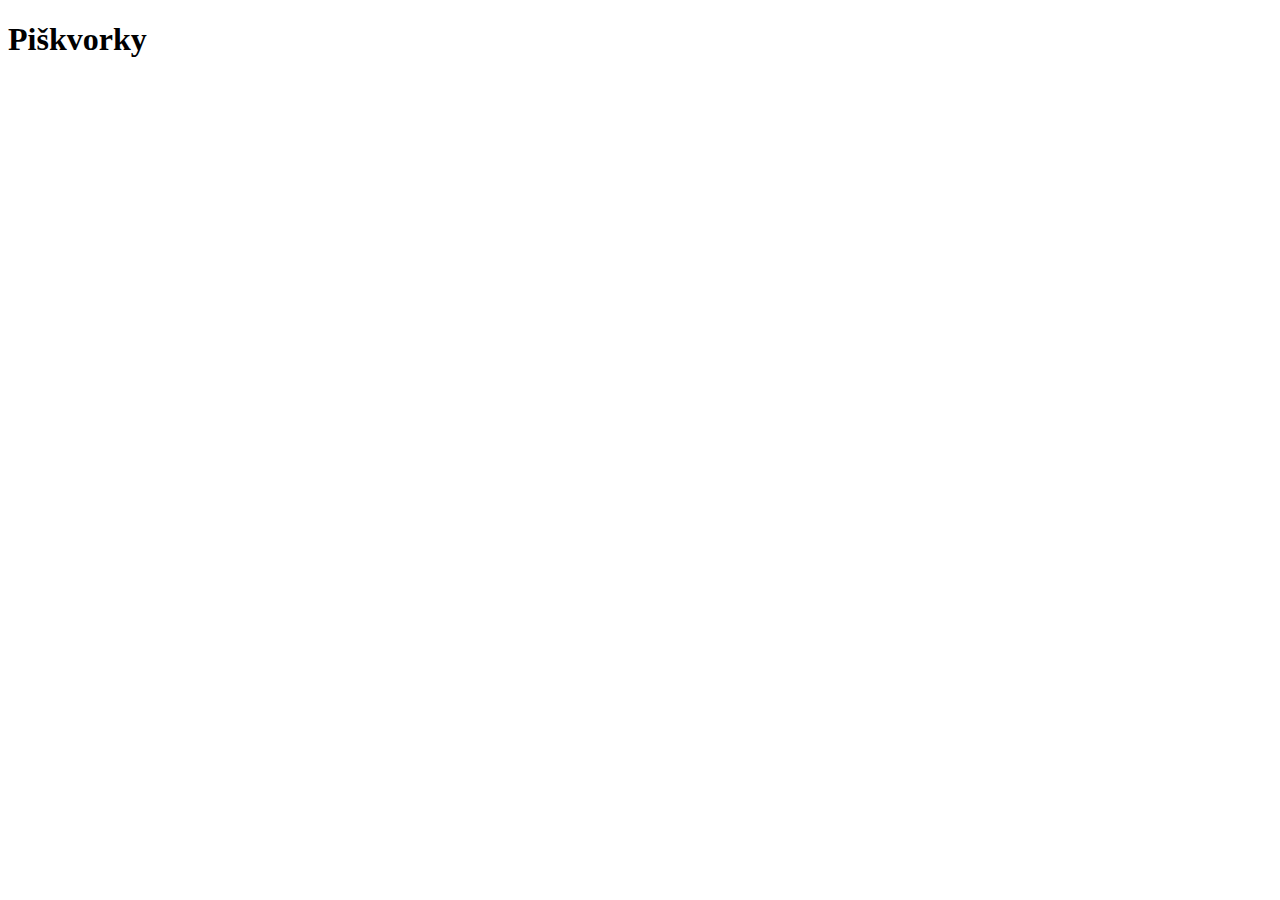
==== index.html @ 590d54cf "Základní html" ====
<!DOCTYPE html>
<html lang="en">
  <head>
    <meta charset="UTF-8" />
    <meta http-equiv="X-UA-Compatible" content="IE=edge" />
    <meta name="viewport" content="width=device-width, initial-scale=1.0" />
    <title>Document</title>
  </head>
  <body>
    <h1>Piškvorky</h1>
  </body>
</html>
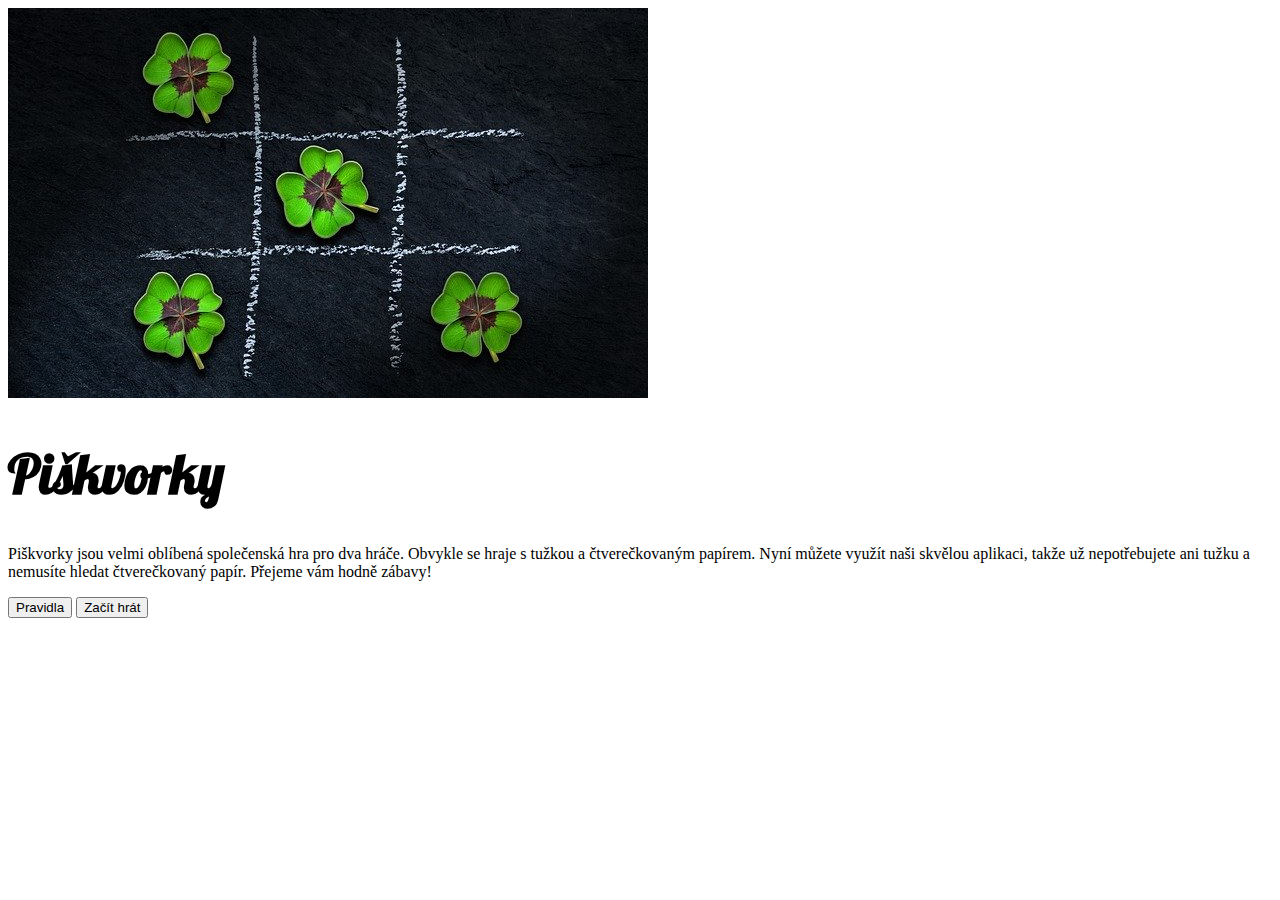
==== commit c60d1449: "almost done" ====
--- a/index.html
+++ b/index.html
@@ -5,8 +5,22 @@
     <meta http-equiv="X-UA-Compatible" content="IE=edge" />
     <meta name="viewport" content="width=device-width, initial-scale=1.0" />
     <title>Document</title>
+    <link rel="stylesheet" href="styly.css" />
   </head>
+  <link href="https://fonts.googleapis.com/css?family=Lobster"
+    rel="stylesheet"></link>
   <body>
+    <div class="container" >
+    <img src="uvodni.jpg" alt="uvodni">
+    <main class="content">
     <h1>Piškvorky</h1>
+    <p>
+      Piškvorky jsou velmi oblíbená společenská hra pro dva hráče. Obvykle se hraje s tužkou a čtverečkovaným papírem. Nyní můžete využít naši skvělou aplikaci, takže už nepotřebujete ani tužku a nemusíte hledat čtverečkovaný papír. Přejeme vám hodně zábavy!
+    </p>
+    </main>
+    <button class="pravidla">Pravidla<a href="index.html" class="pravidla"></a> </a> </button>
+    <button class="play">Začít hrát<a href="index.html" class="play"></a></button>
+   
+  </div>
   </body>
 </html>
--- a/styly.css
+++ b/styly.css
@@ -0,0 +1,4 @@
+h1 {
+  font-family: Lobster;
+  font-size: 55px;
+}
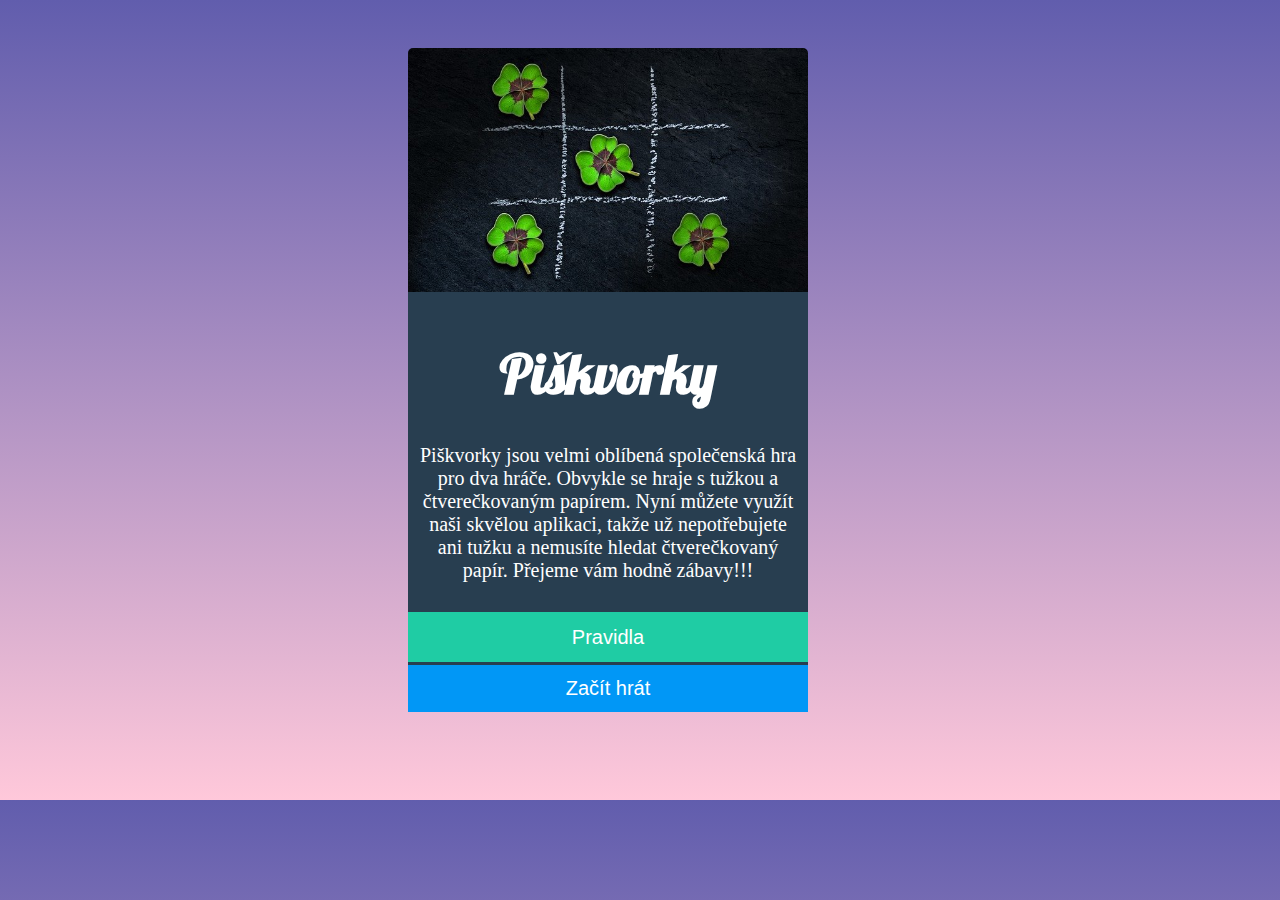
==== commit d30b52fa: "done" ====
--- a/index.html
+++ b/index.html
@@ -15,12 +15,11 @@
     <main class="content">
     <h1>Piškvorky</h1>
     <p>
-      Piškvorky jsou velmi oblíbená společenská hra pro dva hráče. Obvykle se hraje s tužkou a čtverečkovaným papírem. Nyní můžete využít naši skvělou aplikaci, takže už nepotřebujete ani tužku a nemusíte hledat čtverečkovaný papír. Přejeme vám hodně zábavy!
+      Piškvorky jsou velmi oblíbená společenská hra pro dva hráče. Obvykle se hraje s tužkou a čtverečkovaným papírem. Nyní můžete využít naši skvělou aplikaci, takže už nepotřebujete ani tužku a nemusíte hledat čtverečkovaný papír. Přejeme vám hodně zábavy!!!
     </p>
     </main>
     <button class="pravidla">Pravidla<a href="index.html" class="pravidla"></a> </a> </button>
     <button class="play">Začít hrát<a href="index.html" class="play"></a></button>
-   
   </div>
   </body>
 </html>
--- a/styly.css
+++ b/styly.css
@@ -1,4 +1,54 @@
 h1 {
   font-family: Lobster;
   font-size: 55px;
+  text-align: center;
+  color: white;
 }
+img {
+  width: 400px;
+  border-top-left-radius: 5px;
+  border-top-right-radius: 5px;
+}
+body {
+  background-image: linear-gradient(#615dad, #ffc8da);
+  background-color: #fff;
+}
+.content {
+  background-color: #283e50;
+  color: #fff;
+  font-size: 20px;
+  text-align: center;
+  padding: 10px;
+}
+.container {
+  width: 400px;
+  display: flex;
+  flex-direction: column;
+  position: relative;
+  left: 400px;
+  align-items: center;
+  padding-bottom: 80px;
+  padding-top: 40px;
+}
+button {
+  font-size: 20px;
+  color: #fff;
+  width: 400px;
+  height: 50px;
+  border: inherit;
+}
+.pravidla {
+  background-color: #1fcca4;
+}
+
+.play {
+  background-color: #0197f6;
+  border-top: solid;
+  border-color: #283e50;
+}
+.pravidla:hover {
+  background-color: #1cbb96;
+}
+.play:hover {
+  background-color: #0090e9;
+}
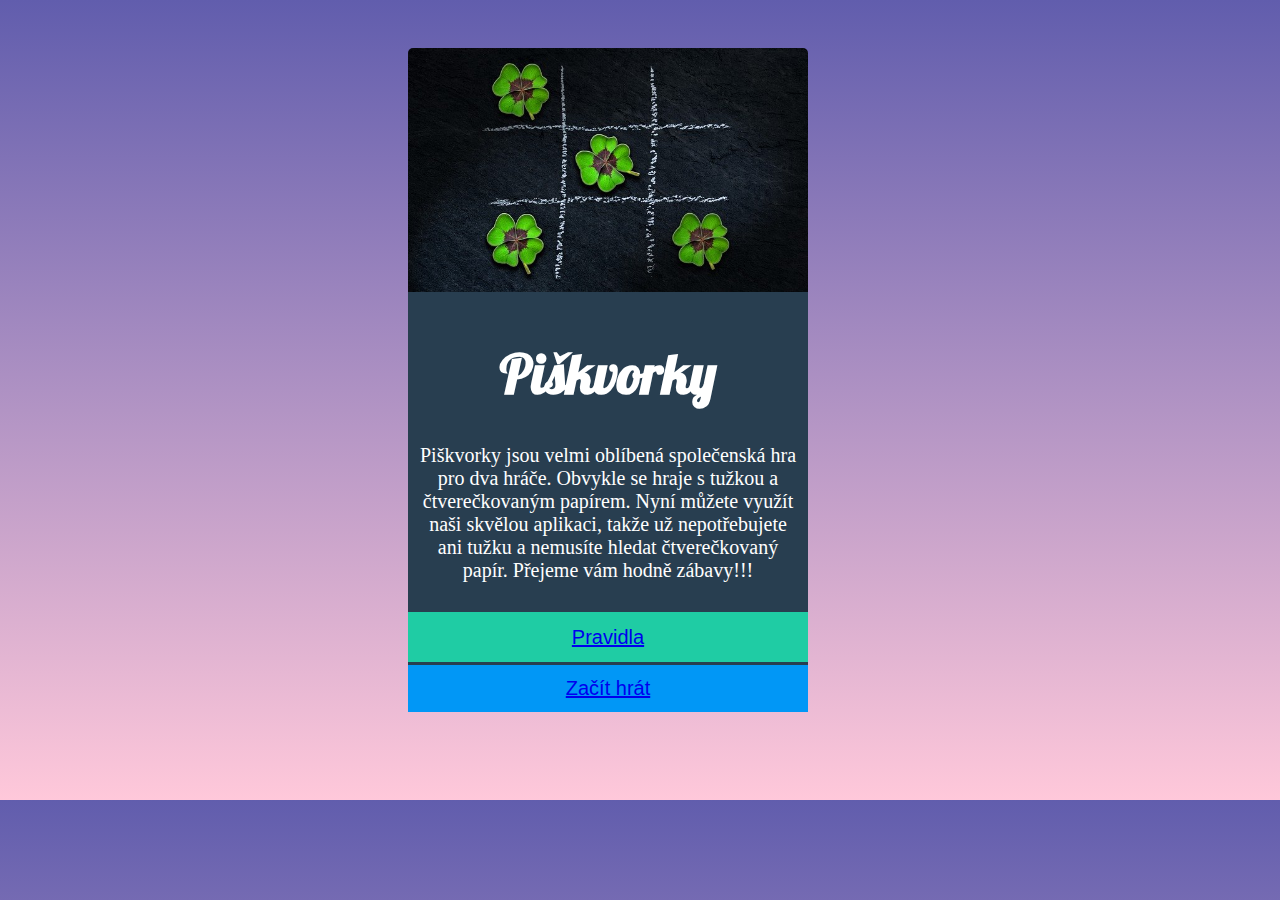
==== commit 23e01b27: "pravidla" ====
--- a/index.html
+++ b/index.html
@@ -11,15 +11,15 @@
     rel="stylesheet"></link>
   <body>
     <div class="container" >
-    <img src="uvodni.jpg" alt="uvodni">
+    <img class="uvodni" src="uvodnifoto.jpg" alt="piškvorky s čtyrlístkem">
     <main class="content">
     <h1>Piškvorky</h1>
     <p>
       Piškvorky jsou velmi oblíbená společenská hra pro dva hráče. Obvykle se hraje s tužkou a čtverečkovaným papírem. Nyní můžete využít naši skvělou aplikaci, takže už nepotřebujete ani tužku a nemusíte hledat čtverečkovaný papír. Přejeme vám hodně zábavy!!!
     </p>
     </main>
-    <button class="pravidla">Pravidla<a href="index.html" class="pravidla"></a> </a> </button>
-    <button class="play">Začít hrát<a href="index.html" class="play"></a></button>
+    <button class="pravidla"><a href="pravidla.html">Pravidla</a></button>
+    <button class="play"><a href="index.html">Začít hrát</a></button>
   </div>
   </body>
 </html>
--- a/styly.css
+++ b/styly.css
@@ -4,7 +4,7 @@
   text-align: center;
   color: white;
 }
-img {
+.uvodni {
   width: 400px;
   border-top-left-radius: 5px;
   border-top-right-radius: 5px;
@@ -29,6 +29,8 @@
   align-items: center;
   padding-bottom: 80px;
   padding-top: 40px;
+  border-top-left-radius: 5px;
+  border-top-right-radius: 5px;
 }
 button {
   font-size: 20px;
@@ -52,3 +54,62 @@
 .play:hover {
   background-color: #0090e9;
 }
+.circle {
+  width: 1em;
+  height: 1em;
+  filter: invert(100%);
+}
+.cross {
+  width: 1em;
+  height: 1em;
+  filter: invert(100%);
+}
+li {
+  margin: 20px;
+  font-size: 20px;
+  text-align: left;
+}
+.rules {
+  background-color: #283e50;
+  color: #fff;
+  padding: 10px;
+  border-top-left-radius: 5px;
+  border-top-right-radius: 5px;
+  width: 380px;
+  display: flex;
+  flex-direction: column;
+  position: relative;
+  left: 400px;
+}
+.instructions {
+  padding: 10px;
+}
+figure {
+  margin: 10px;
+  width: 100%;
+}
+figcaption {
+  text-align: center;
+  font-style: italic;
+  font-size: 20px;
+  margin: 10px;
+}
+img {
+  width: 350px;
+}
+button.pravidla {
+  width: 100%;
+}
+@media (min-width: 800px) {
+  .rules {
+    width: 600px;
+  }
+  .instructions {
+    display: flex;
+    flex-wrap: wrap;
+  }
+  figure {
+    width: calc(100% / 2);
+    margin: 0px 20px 0px 20px;
+  }
+}
